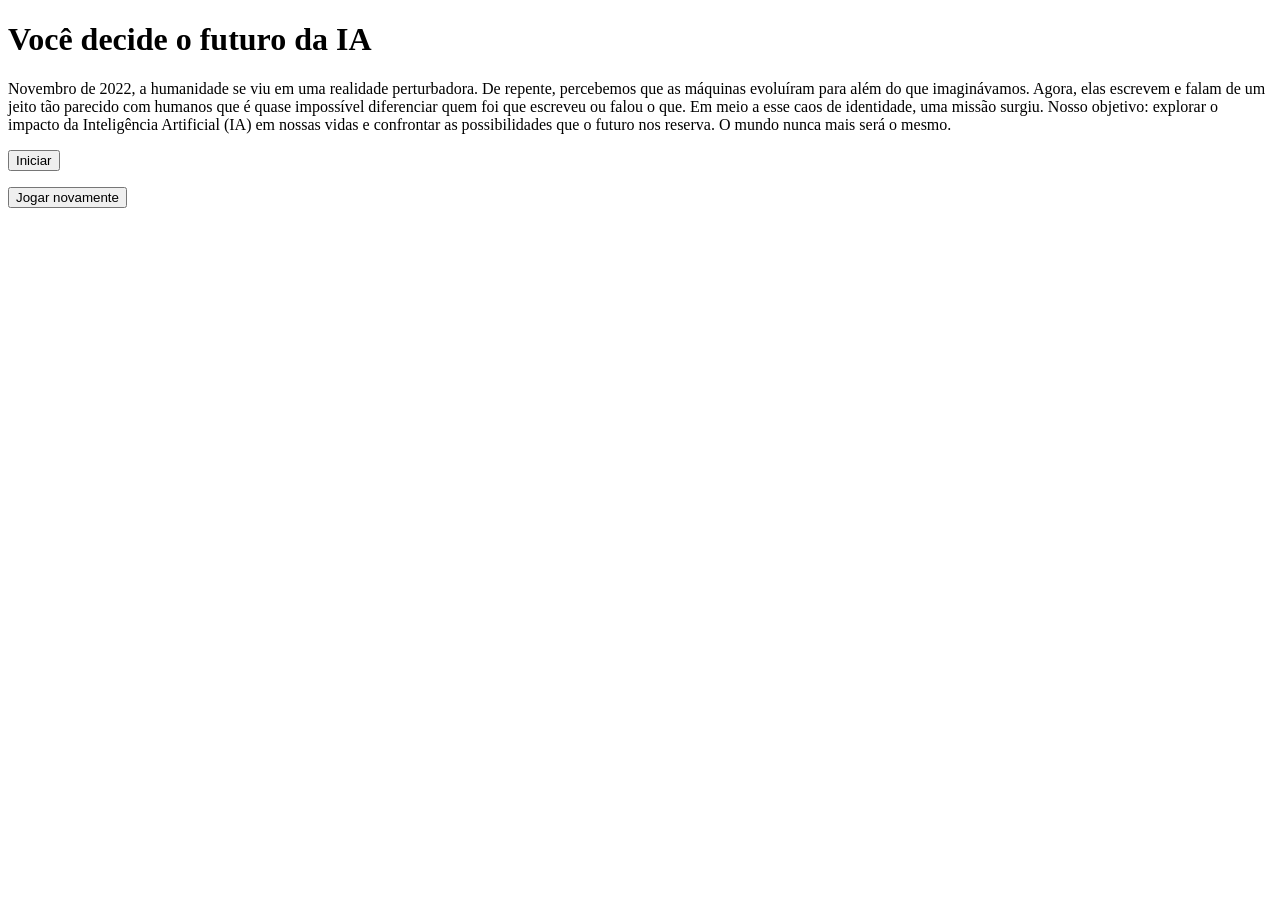
==== index.html @ b5788604 "Add files via upload" ====
<!DOCTYPE html>
<html lang="pt-br">

<head>
    <meta charset="UTF-8">
    <meta name="viewport" content="width=device-width, initial-scale=1.0">
    <link rel="stylesheet" href="style.css">
    <title>Você decide o futuro da IA</title>
</head>

<body>
    <div class="caixa-principal">
        <h1>Você decide o futuro da IA</h1>
        <div class="tela-inicial">
            <p>Novembro de 2022, a humanidade se viu em uma realidade perturbadora.
                De repente, percebemos que as máquinas evoluíram para além do que imaginávamos.
                Agora, elas escrevem e falam de um jeito tão parecido com humanos que é quase impossível diferenciar
                quem foi que escreveu ou falou o que.
                Em meio a esse caos de identidade, uma missão surgiu.
                Nosso objetivo: explorar o impacto da Inteligência Artificial (IA) em nossas vidas e confrontar as
                possibilidades que o futuro nos reserva.
                O mundo nunca mais será o mesmo.
            </p>
            <button class="iniciar-btn">Iniciar</button>
        </div>
        <div class="caixa-perguntas"></div>
        <div class="caixa-alternativas"></div>
        <div class="caixa-resultado">
            <p class="texto-resultado"></p>
            <button class="novamente-btn">Jogar novamente</button>
        </div>
    </div>
    <script type="module" src="js/aleatorio.js"></script>
    <script type="module" src="js/perguntas.js"></script>
    <script type="module" src="js/script.js"></script>
</body>

</html>
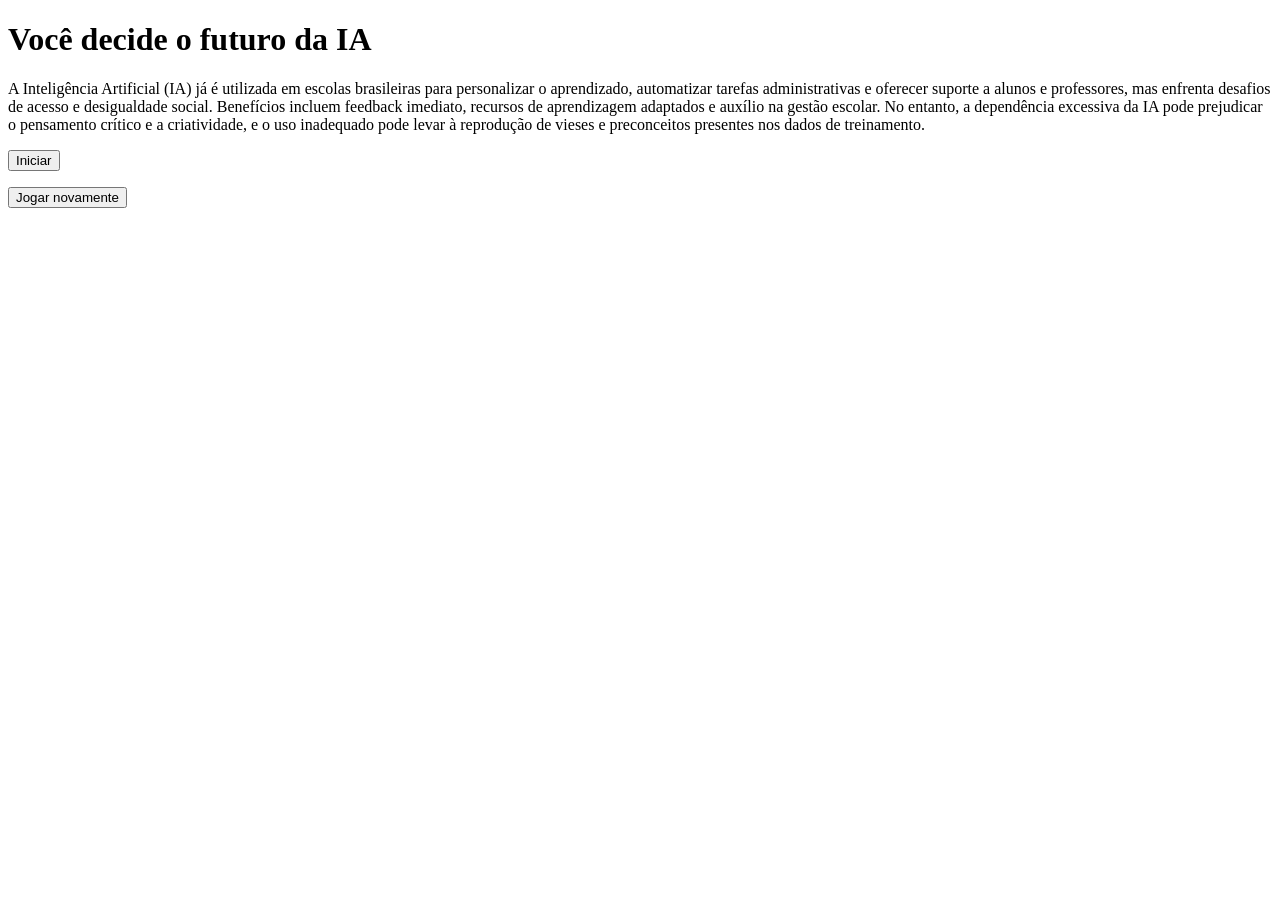
==== commit 6af2b1f5: "." ====
--- a/index.html
+++ b/index.html
@@ -12,14 +12,11 @@
     <div class="caixa-principal">
         <h1>Você decide o futuro da IA</h1>
         <div class="tela-inicial">
-            <p>Novembro de 2022, a humanidade se viu em uma realidade perturbadora.
-                De repente, percebemos que as máquinas evoluíram para além do que imaginávamos.
-                Agora, elas escrevem e falam de um jeito tão parecido com humanos que é quase impossível diferenciar
-                quem foi que escreveu ou falou o que.
-                Em meio a esse caos de identidade, uma missão surgiu.
-                Nosso objetivo: explorar o impacto da Inteligência Artificial (IA) em nossas vidas e confrontar as
-                possibilidades que o futuro nos reserva.
-                O mundo nunca mais será o mesmo.
+            <p>A Inteligência Artificial (IA) já é utilizada em escolas brasileiras para personalizar o aprendizado, automatizar tarefas administrativas e oferecer
+                suporte a alunos e professores, mas enfrenta desafios de acesso e desigualdade social. Benefícios incluem feedback
+                imediato, recursos de aprendizagem adaptados e auxílio na gestão escolar. No entanto, a dependência excessiva da IA pode 
+                prejudicar o pensamento crítico e a criatividade, e o uso inadequado pode levar à reprodução de vieses e preconceitos
+                 presentes nos dados de treinamento. 
             </p>
             <button class="iniciar-btn">Iniciar</button>
         </div>
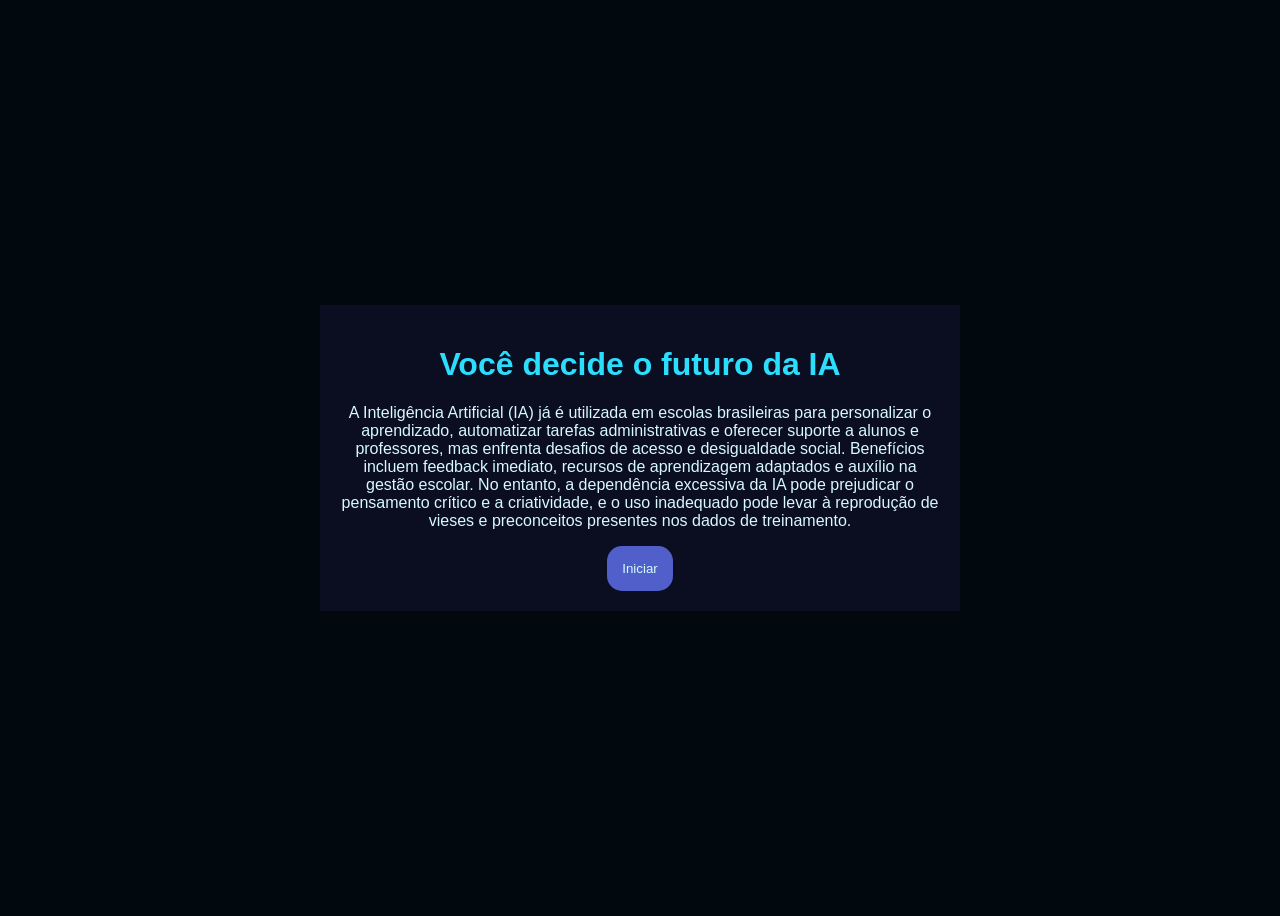
==== commit f4eb8cba: "." ====
--- a/index.html
+++ b/index.html
@@ -5,7 +5,7 @@
     <meta charset="UTF-8">
     <meta name="viewport" content="width=device-width, initial-scale=1.0">
     <link rel="stylesheet" href="style.css">
-    <title>Você decide o futuro da IA</title>
+    <title>IA NAS ESCOLAS </title>
 </head>
 
 <body>
--- a/style.css
+++ b/style.css
@@ -0,0 +1,63 @@
+@import url('https://fonts.googleapis.com/css2?family=Chakra+Petch:ital,wght@0,300;0,400;0,500;0,600;0,700;1,300;1,400;1,500;1,600;1,700&family=Inter:wght@100;200;300;400;500;600;700;800;900&display=swap');
+
+:root {
+    --cor-fundo: #01080E;
+    --cor-principal: #0B0D20 ;
+    --cor-secundaria: #515fca;
+    --cor-destaque: #2BDEFD;
+    --cor-texto: #D7F9FF;
+}
+  
+body {
+    background-color: var(--cor-fundo);
+    color: var(--cor-texto);
+    font-family: 'Inter', sans-serif;
+    display: flex;
+    justify-content: center;
+    align-items: center;
+    min-height: 100vh;
+}
+
+.caixa-principal{
+    background-color: var(--cor-principal);
+    width: 90%;
+    max-width: 600px;
+    text-align: center;
+    padding: 20px;
+}
+
+h1, .caixa-perguntas, .caixa-resultado{
+    font-family: 'Chakra Petch', sans-serif;
+}
+
+h1 {
+    color: var(--cor-destaque);
+}
+
+button {
+    background-color: var(--cor-secundaria);
+    color: var(--cor-texto);
+    border: none;
+    border-radius: 15px;
+    padding: 15px;
+    transition: background-color 0.3s;
+}
+
+button:hover {
+    background-color: var(--cor-destaque);
+    color: var(--cor-principal);
+}
+
+.caixa-resultado{
+    display: none;
+}
+
+.caixa-resultado.mostrar{
+    display: block;
+}
+
+.caixa-alternativas{
+    display: flex;
+    flex-direction: column;
+    gap: 10px;
+}
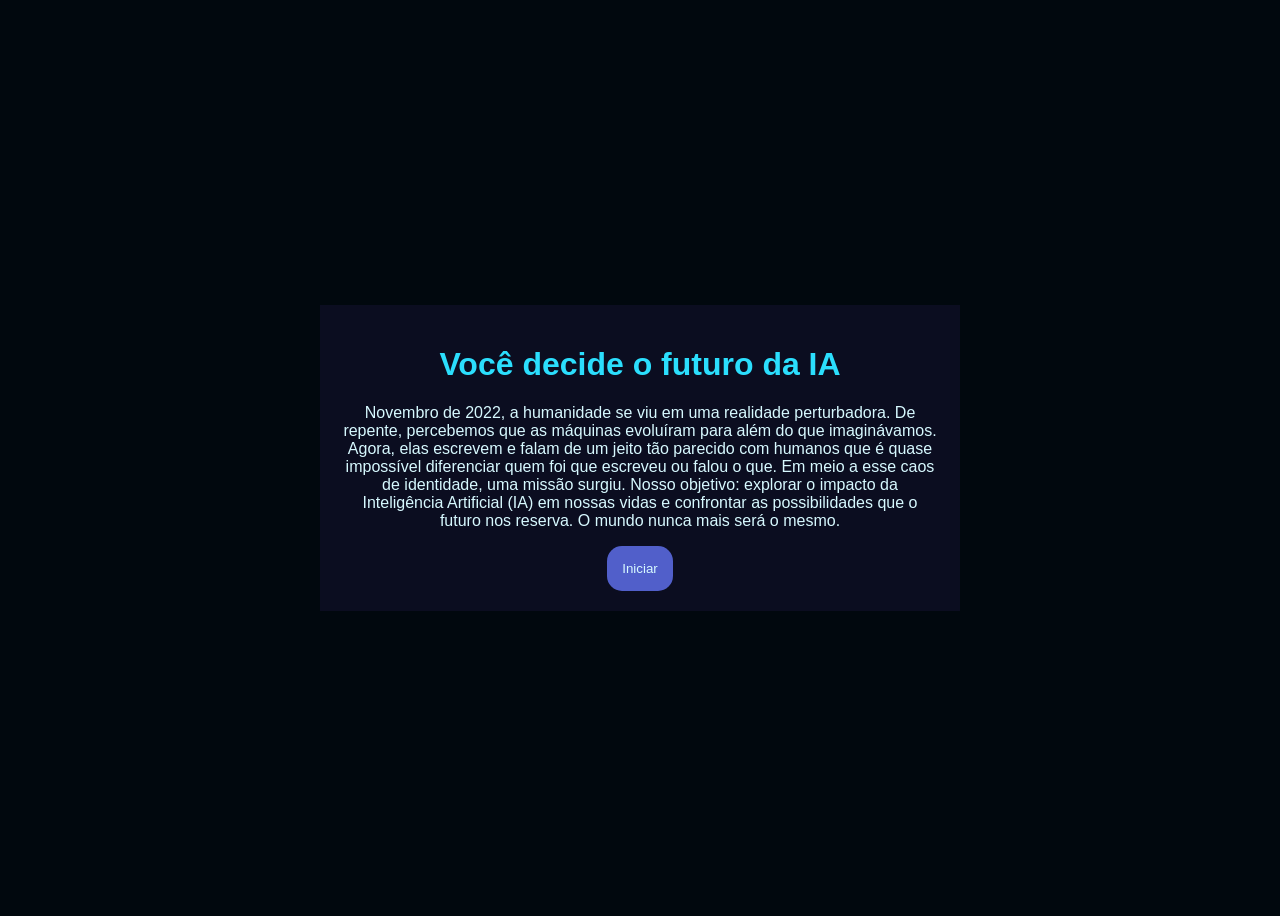
==== commit d048ec36: "Update index.html" ====
--- a/index.html
+++ b/index.html
@@ -5,18 +5,21 @@
     <meta charset="UTF-8">
     <meta name="viewport" content="width=device-width, initial-scale=1.0">
     <link rel="stylesheet" href="style.css">
-    <title>IA NAS ESCOLAS </title>
+    <title>Você decide o futuro da IA</title>
 </head>
 
 <body>
     <div class="caixa-principal">
         <h1>Você decide o futuro da IA</h1>
         <div class="tela-inicial">
-            <p>A Inteligência Artificial (IA) já é utilizada em escolas brasileiras para personalizar o aprendizado, automatizar tarefas administrativas e oferecer
-                suporte a alunos e professores, mas enfrenta desafios de acesso e desigualdade social. Benefícios incluem feedback
-                imediato, recursos de aprendizagem adaptados e auxílio na gestão escolar. No entanto, a dependência excessiva da IA pode 
-                prejudicar o pensamento crítico e a criatividade, e o uso inadequado pode levar à reprodução de vieses e preconceitos
-                 presentes nos dados de treinamento. 
+            <p>Novembro de 2022, a humanidade se viu em uma realidade perturbadora.
+                De repente, percebemos que as máquinas evoluíram para além do que imaginávamos.
+                Agora, elas escrevem e falam de um jeito tão parecido com humanos que é quase impossível diferenciar
+                quem foi que escreveu ou falou o que.
+                Em meio a esse caos de identidade, uma missão surgiu.
+                Nosso objetivo: explorar o impacto da Inteligência Artificial (IA) em nossas vidas e confrontar as
+                possibilidades que o futuro nos reserva.
+                O mundo nunca mais será o mesmo.
             </p>
             <button class="iniciar-btn">Iniciar</button>
         </div>
@@ -32,4 +35,4 @@
     <script type="module" src="js/script.js"></script>
 </body>
 
-</html>+</html>
